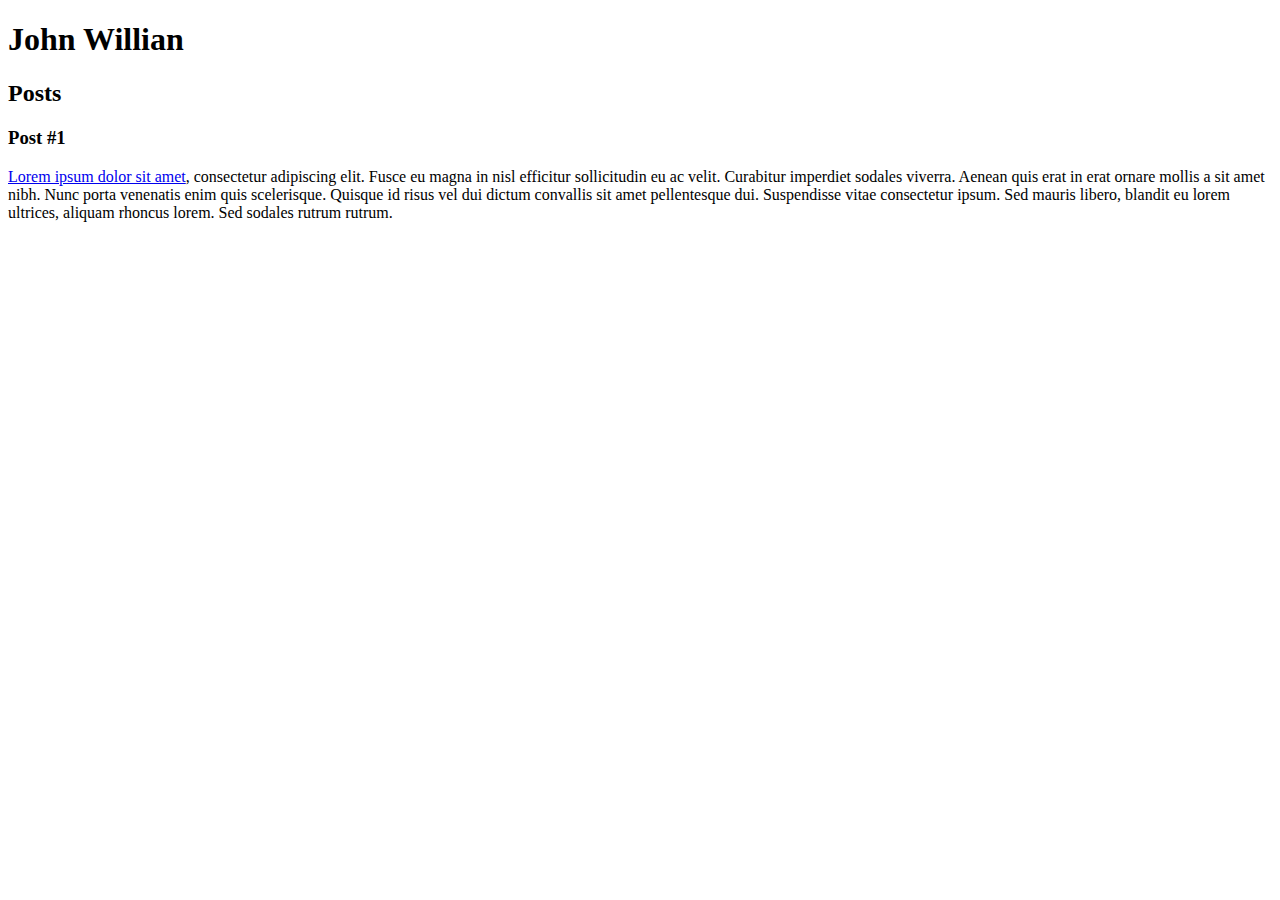
==== index.html @ 017d7845 "feito tags basicas" ====
<!DOCTYPE html>
<html>

<head>
  <meta charset="utf-8">
  <title>John Willian</title>
</head>

<body>
  <header>
    <h1>John Willian</h1>
  </header>
  <section>
    <header>
      <h2>Posts</h2>
    </header>
    <article>
      <header>
        <h3>Post #1</h3>
      </header>
      <p>
        <a href="https://www.lipsum.com/feed/html" target="_blank">Lorem ipsum dolor sit amet</a>, consectetur adipiscing elit. Fusce eu magna in nisl efficitur sollicitudin eu ac velit. Curabitur imperdiet sodales viverra. Aenean quis erat in erat ornare mollis a sit amet nibh. Nunc porta venenatis enim quis scelerisque. Quisque id risus vel dui dictum convallis sit amet pellentesque dui. Suspendisse vitae consectetur ipsum. Sed mauris libero, blandit eu lorem ultrices, aliquam rhoncus lorem. Sed sodales rutrum rutrum.
      </p>
    </article>
  </section>
  <footer></footer>
</body>

</html>
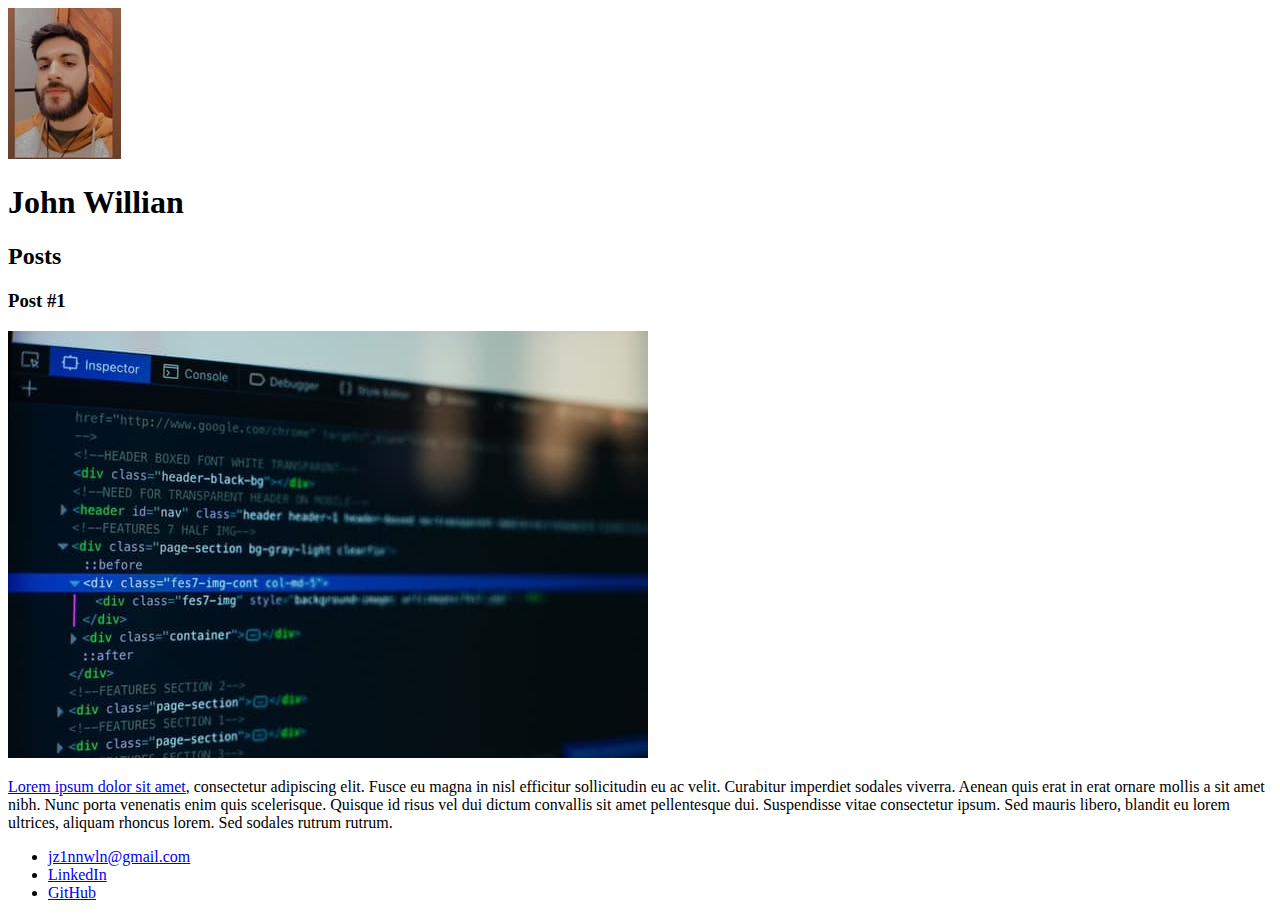
==== commit f901d3d9: "adicionado foto 3x4, imagem de codigo html e rodapé contendo respectivos links" ====
--- a/index.html
+++ b/index.html
@@ -8,6 +8,7 @@
 
 <body>
   <header>
+    <img src="pp3x4.jpg" alt="Ilustração do rosto de John Willian">
     <h1>John Willian</h1>
   </header>
   <section>
@@ -17,13 +18,26 @@
     <article>
       <header>
         <h3>Post #1</h3>
+        <img src="html.jpg" alt="Editor texto contendo codigo html">
       </header>
       <p>
         <a href="https://www.lipsum.com/feed/html" target="_blank">Lorem ipsum dolor sit amet</a>, consectetur adipiscing elit. Fusce eu magna in nisl efficitur sollicitudin eu ac velit. Curabitur imperdiet sodales viverra. Aenean quis erat in erat ornare mollis a sit amet nibh. Nunc porta venenatis enim quis scelerisque. Quisque id risus vel dui dictum convallis sit amet pellentesque dui. Suspendisse vitae consectetur ipsum. Sed mauris libero, blandit eu lorem ultrices, aliquam rhoncus lorem. Sed sodales rutrum rutrum.
       </p>
     </article>
   </section>
-  <footer></footer>
+  <footer>
+    <ul>
+      <li>
+        <a href=" mailto:jz1nnwln@gmail.com">jz1nnwln@gmail.com</a>
+      </li>
+      <li>
+        <a href="https://www.linkedin.com/in/jz1nnwln" target="_blank">LinkedIn</a>
+      </li>
+      <li>
+        <a href="https://github.com/Jz1n" target="_blank">GitHub</a>
+      </li>
+    </ul>
+  </footer>
 </body>
 
 </html>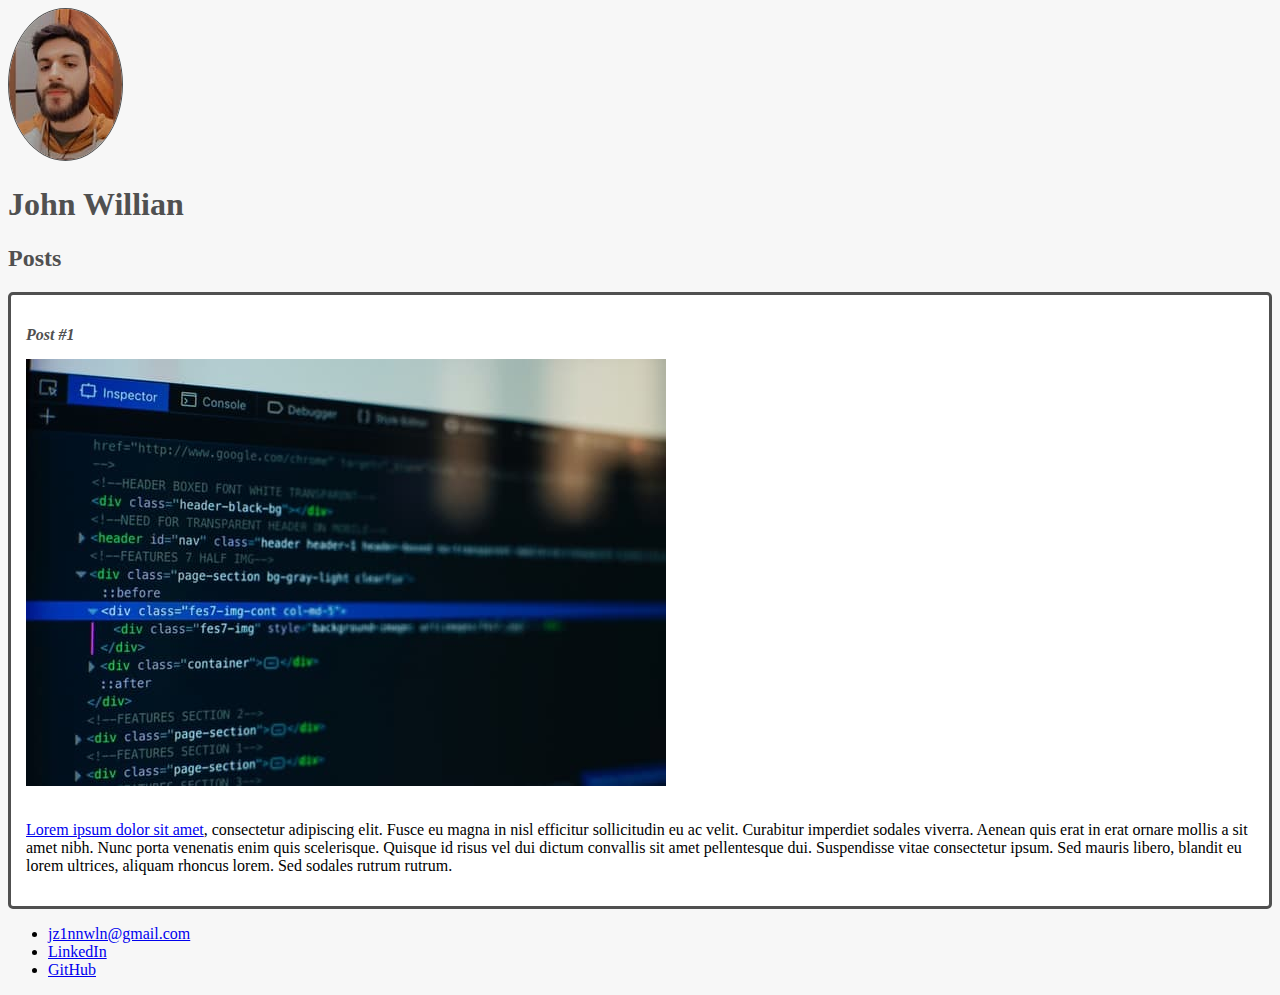
==== commit 82a57477: "inserido style.css e definido classes e id's" ====
--- a/index.html
+++ b/index.html
@@ -4,22 +4,23 @@
 <head>
   <meta charset="utf-8">
   <title>John Willian</title>
+  <link rel="stylesheet" href="style.css">
 </head>
 
 <body>
   <header>
-    <img src="pp3x4.jpg" alt="Ilustração do rosto de John Willian">
-    <h1>John Willian</h1>
+    <img src="pp3x4.jpg" alt="Ilustração do rosto de John Willian" class="photo">
+    <h1 id="title">John Willian</h1>
   </header>
   <section>
     <header>
-      <h2>Posts</h2>
+      <h2 class="subtitle">Posts</h2>
     </header>
-    <article>
+    <article class="post">
       <header>
-        <h3>Post #1</h3>
-        <img src="html.jpg" alt="Editor texto contendo codigo html">
-      </header>
+        <h3 class="post_title">Post #1</h3>
+        <img src="html.jpg" alt="Editor texto contendo codigo html" class="post_image">
+      </header class="post_content">
       <p>
         <a href="https://www.lipsum.com/feed/html" target="_blank">Lorem ipsum dolor sit amet</a>, consectetur adipiscing elit. Fusce eu magna in nisl efficitur sollicitudin eu ac velit. Curabitur imperdiet sodales viverra. Aenean quis erat in erat ornare mollis a sit amet nibh. Nunc porta venenatis enim quis scelerisque. Quisque id risus vel dui dictum convallis sit amet pellentesque dui. Suspendisse vitae consectetur ipsum. Sed mauris libero, blandit eu lorem ultrices, aliquam rhoncus lorem. Sed sodales rutrum rutrum.
       </p>
--- a/style.css
+++ b/style.css
@@ -0,0 +1,34 @@
+body {
+  background: #f7f7f7;
+}
+
+.photo {
+  border: 1px solid #505050;
+  border-radius: 50%;
+}
+#title,
+.subtitle,
+.post_title {
+  color: #505050;
+}
+.post_title {
+  font-size: 16px;
+  font-style: italic;
+  margin-bottom: 15px;
+}
+.post {
+  background: #fff;
+  padding: 15px;
+  border: 3px solid #505050;
+  margin-bottom: 15px;
+  border-radius: 5px;
+}
+
+.post_content {
+  margin: 0;
+  margin-bottom: 15px;
+}
+
+.post_image {
+  margin-bottom: 15px;
+}
